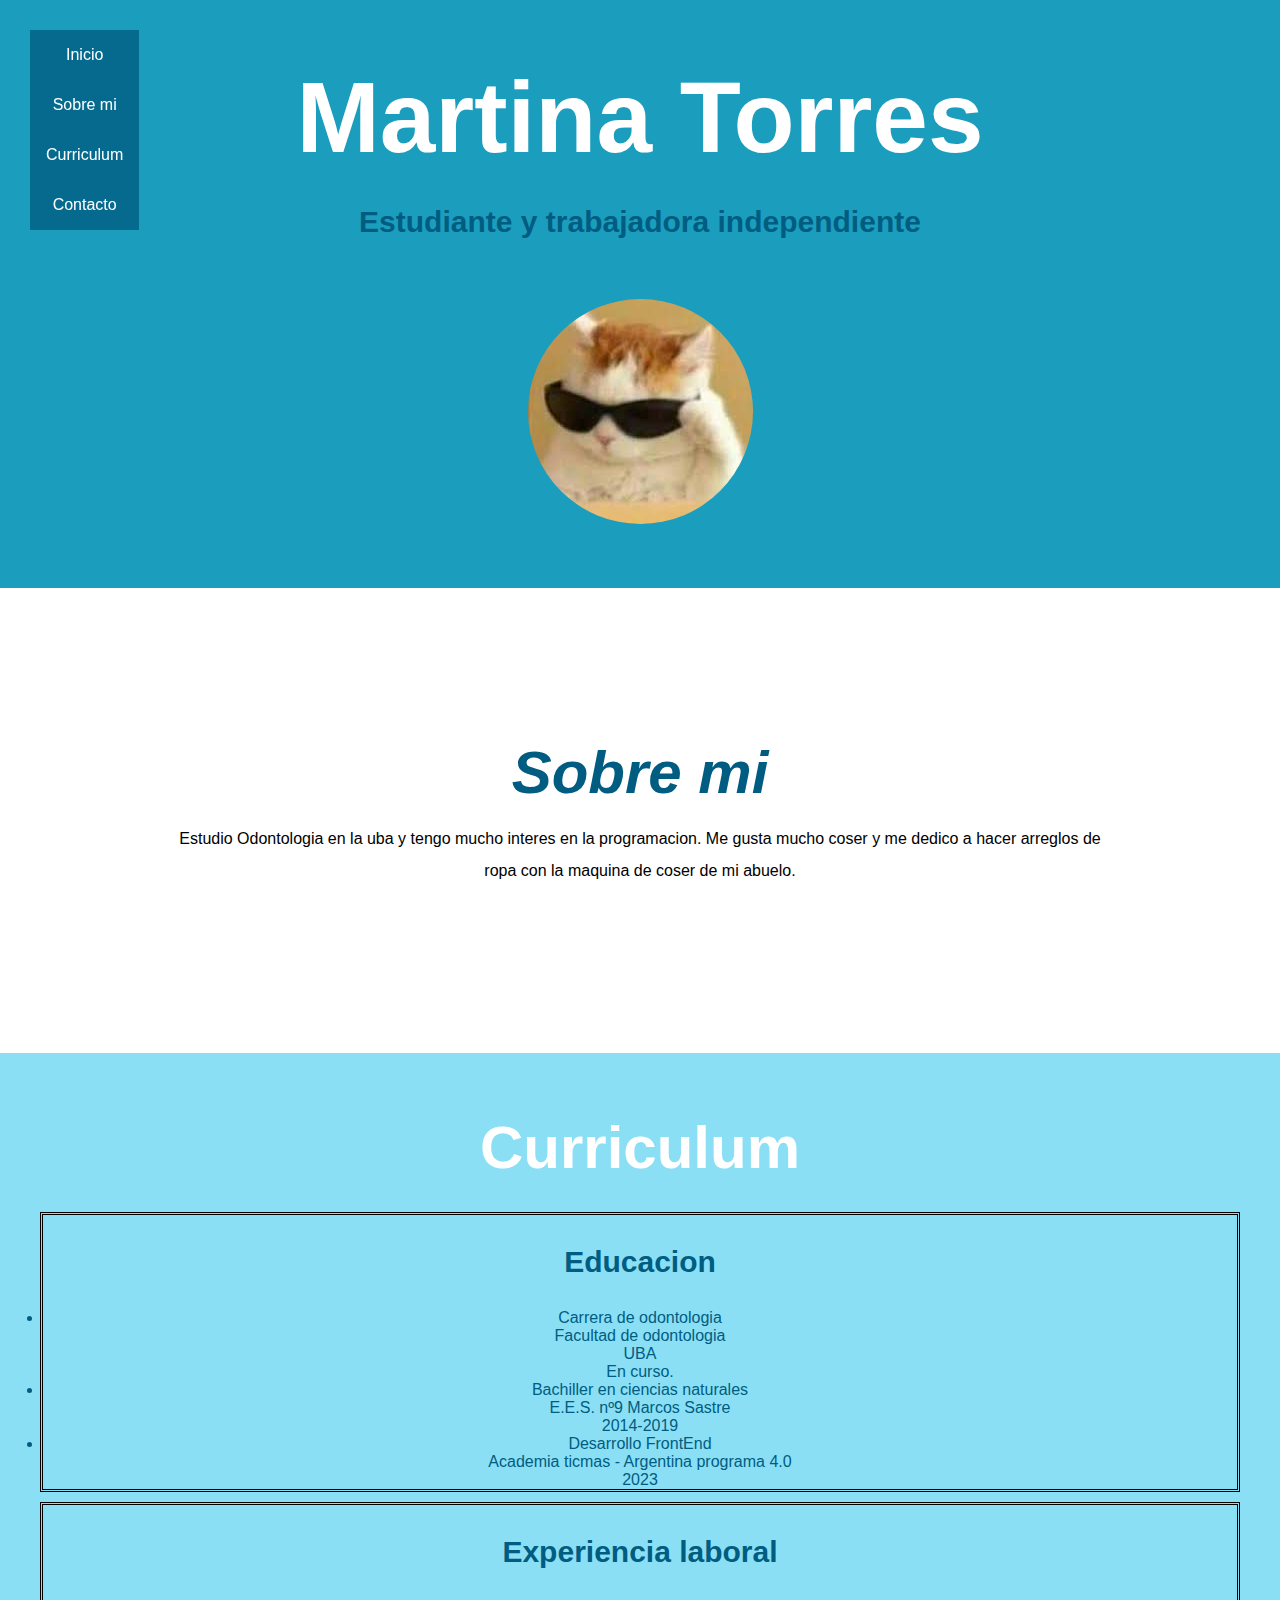
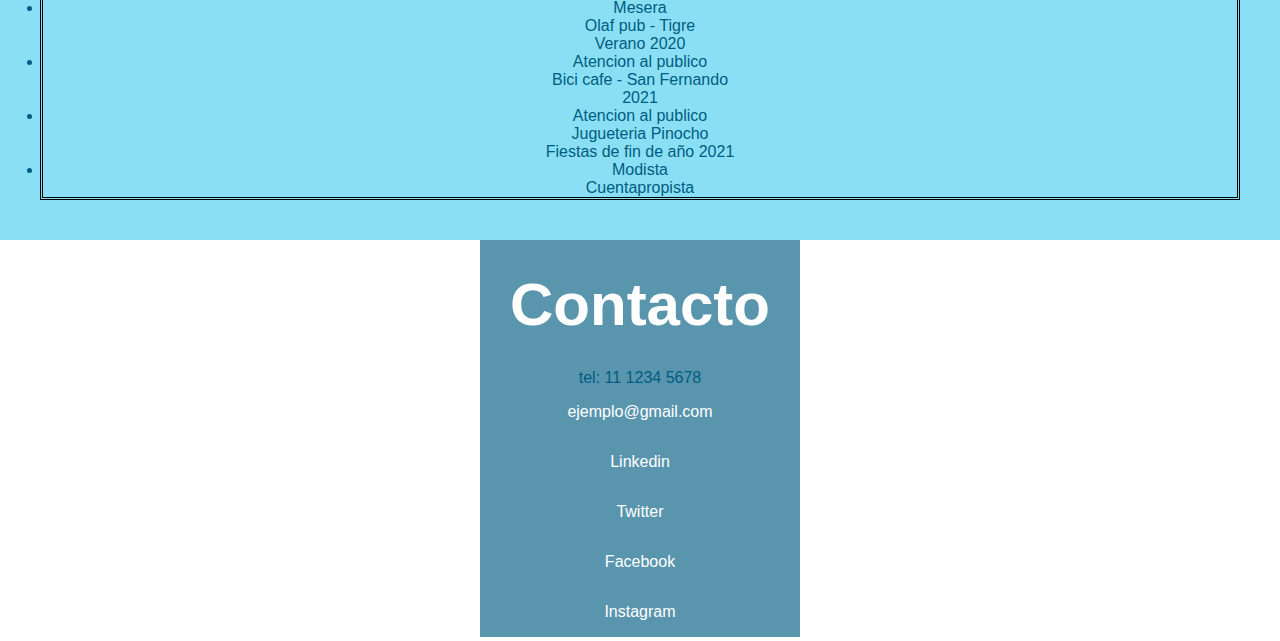
==== proyecto_final/index.html @ d02f350c "Add files via upload" ====
<!Doctype html>
<html lang="es">
    <head>
          <title>Curriculum Martina Torres</title>
          <link rel="stylesheet" href="css/estilos.css">
    </head>
    <body>
          <!--seccion inicio-->
          <section class="inicio" id="inicio">
            <header>
                   <ul class="barra">
                           <li><a href="#inicio">Inicio</a></li> 
                           <li><a href="#sobremi">Sobre mi</a></li>
                           <li><a href="#curriculum">Curriculum</a></li>
                           <li><a href="#contacto">Contacto</a></li>
                   </ul>
            </header>                         
                   <div>
                        <h1>Martina Torres</h1>
                        <h3>Estudiante y trabajadora independiente</h3>
                        <img src="[data-uri]" alt="foto con flow">
                   </div>
            
                   
          </section>

          <!--seccion sobre mi-->
          <section class="sobremi" id="sobremi">
                  <h2 id="sm">Sobre mi</h2>
                  <p id="yo" >Estudio Odontologia en la uba y tengo mucho interes en la programacion. Me gusta mucho coser y me dedico a hacer arreglos de ropa con la maquina de coser de mi abuelo.</p>
          </section>
          
          <!--seccion curriculum-->
      <section class="curriculum" id="curriculum">
                  <h2 class="cv">Curriculum</h2>
            <section class="ed">
                  <h3>Educacion</h3>
                       <li> Carrera de odontologia <br>
                        Facultad de odontologia <br>
                        UBA <br>  
                        En curso.</li>
                  
                        <li> Bachiller en ciencias naturales <br>
                        E.E.S. nº9 Marcos Sastre <br>
                        2014-2019</li>
                        
                        <li>Desarrollo FrontEnd <br>
                         Academia ticmas - Argentina programa 4.0 <br>
                        2023</li>
            </section>
            <section class="exp">
                  <h3>Experiencia laboral</h3>
                       <li>Mesera <br>
                              Olaf pub - Tigre <br>
                              Verano 2020</li>
                        
                        <li>Atencion al publico <br>
                              Bici cafe - San Fernando <br>
                              2021</li>
                        
                        <li>Atencion al publico <br>
                              Jugueteria Pinocho <br>
                              Fiestas de fin de año 2021</li>
                        
                        <li>Modista <br>
                              Cuentapropista</li>
            </section>
      </section>
          <!--seccion contacto-->
          <section class="contacto" id="contacto">
                  
                  <ul class="contacto">
                        <h2>Contacto</h2>
                        <li>tel: 11 1234 5678</li> 
                        <li><a href="mailto:ejemplo@gmail.com">ejemplo@gmail.com</a> </li>
                        <li><a href="https://ar.linkedin.com/" target="_blank">Linkedin</a></li> 
                        <li><a href="https://twitter.com/?lang=es" target="_blank">Twitter</a></li>
                        <li><a href="https://www.facebook.com/" target="_blank">Facebook</a></li>
                        <li><a href="https://www.instagram.com/" target="_blank">Instagram</a></li>    
                  </ul>
          </section>
    </body>
</html>
---- proyecto_final/css/estilos.css ----
body {
    font-family: 'Roboto Condensed', sans-serif
}
* {
    text-align: center;
    margin: 0;
    }
p{
    line-height: 2;
    }
h1{
    margin: 30px;
    color: #ffffff;
    font-size: 100px;
    }  
h2{
    margin: 30px;
    color: #ffffff;
    font-size: 60px;
    }
h3{
    margin: 30px;
    color: #005d81;
    font-size: 30px;
    }

ul.barra {
        list-style-type: none;
        margin: 0;
        padding: 0;
        overflow: hidden;
        background-color: #005c81c7;
        position: fixed
        }
li a {
    display: block;
    text-decoration: none;
    color: #ffffff;
    text-align:center;
    padding: 16px
    }

#inicio {
    background-color:rgb(27, 157, 189);
    margin-top: 0px;
    padding: 30px   
    }

#sobremi {
    background-image: url("https://www.telasaguila.com/wp-content/uploads/2019/04/TELAS-BLOGS-Y-NEWS_ABRIL_TIPOS-DE-COSTURAS-_BLOGS-Y-NEWS_2-BLOG-1024x428.png");
    background-repeat: no-repeat;
    background-size: 1300px;
    padding: 150px
    }
#yo{
    background-color: #ffffffa6;
    padding: 16px;
    }
#sm{
    display: inline;
    background-color: #ffffffa6;
    font-style: italic;
    color: #005d81;
    font-size: 60px       
    }

#curriculum { 
    background-color:rgb(138, 223, 245);
    padding: 30px
    }
.ed{
    border-style: double;
    margin: 10px;
    }
.exp{
    border-style: double;
    margin: 10px;
    }

#contacto {    
    background-repeat: no-repeat;
    background-position: center;
    background-size: 1300px;
    background-image: url("https://www.vittal.com.ar/wp-content/uploads/2016/01/contacto-planes.jpg");
    }
ul.contacto{
    margin-inline-start: 0px;
    margin-inline-end: 0px;
    list-style-type: none;
    overflow: hidden;
    background-color: #005c81a6;
    padding-inline-start: 0px;
    display: inline-block   
    }  
img{
    border-radius: 200px; 
    margin: 30px;
    }
li{
    color: #005d81;
    }
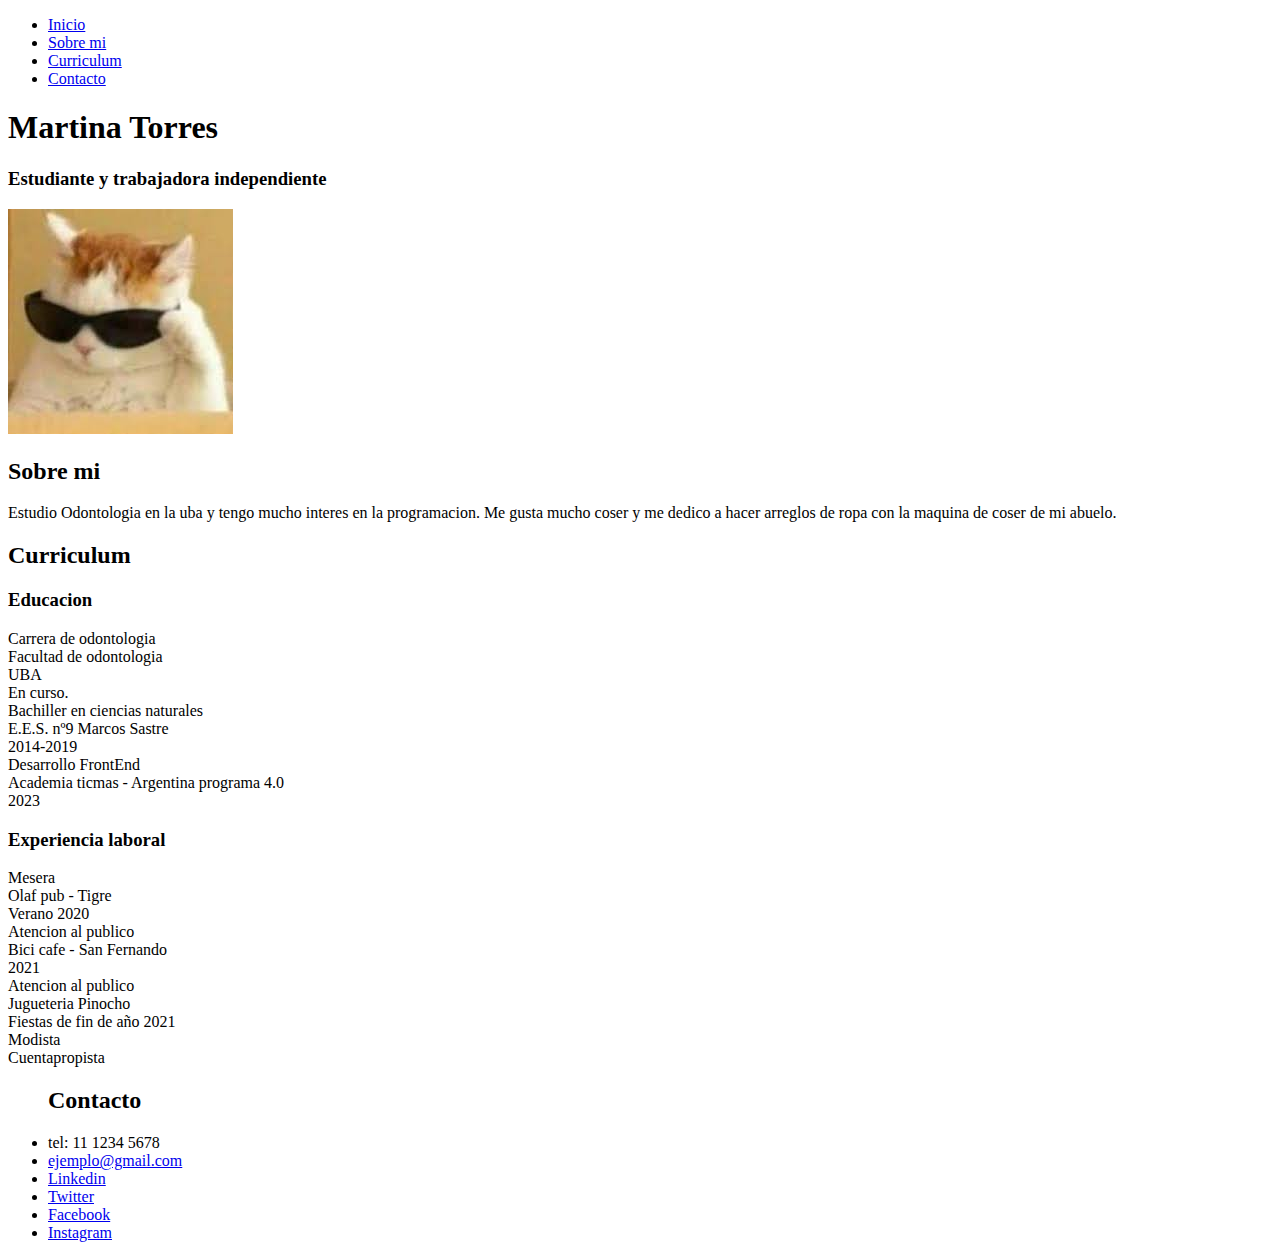
==== commit e2662550: "Update index.html" ====
--- a/proyecto_final/index.html
+++ b/proyecto_final/index.html
@@ -2,7 +2,7 @@
 <html lang="es">
     <head>
           <title>Curriculum Martina Torres</title>
-          <link rel="stylesheet" href="css/estilos.css">
+          <link rel="stylesheet" href="CSS/estilos.css">
     </head>
     <body>
           <!--seccion inicio-->
@@ -80,4 +80,4 @@
                   </ul>
           </section>
     </body>
-</html>+</html>
